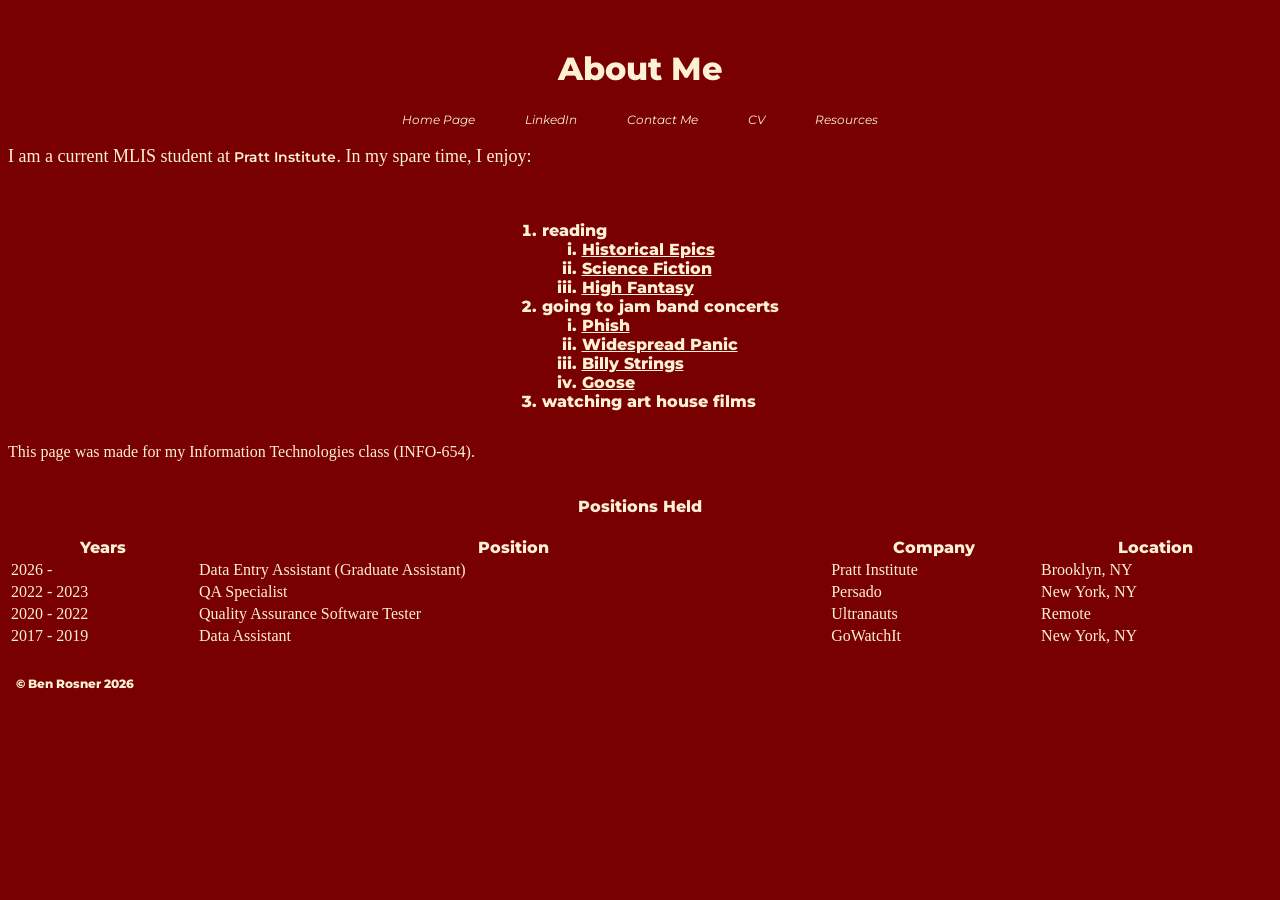
==== about.html @ cbcad4e6 "Add files via upload" ====
<!DOCTYPE html>
<html lang="en">
    <head>
        <meta charset="UTF-8">
        <title>About Me</title>
        <link href="styles.css" rel="stylesheet" type="text/css">
        <link rel="preconnect" href="https://fonts.googleapis.com">
        <link rel="preconnect" href="https://fonts.gstatic.com" crossorigin>
        <link href="https://fonts.googleapis.com/css2?family=Montserrat:ital,wght@0,100..900;1,100..900&display=swap" rel="stylesheet">
    </head>
    <body>
      <main class="main-page">
        <h1 class="text">About Me</h1>
        <nav class="nav-bar">
            <a href="index.html">Home Page</a>
            <a href="https://www.linkedin.com/in/benrosner/">LinkedIn</a>
            <a href="mailto:brosner@pratt.edu" target="_blank">Contact Me</a>
            <a href="resume.html">CV</a>
            <a href="resources.html">Resources</a>
        </nav>
        <p id="about-me-first-pgh">I am a current MLIS student at <a class="text" id="pratt-link" href="https://www.pratt.edu">Pratt Institute</a>. In my spare time, I enjoy:
           <ol class="text">
               <li>reading</li>
                 <ul>
                     <li>Historical Epics</li>
                     <li>Science Fiction</li>
                     <li>High Fantasy</li>
                 </ul>
               <li>going to jam band concerts</li>
                 <ul>
                     <li>Phish</li>
                     <li>Widespread Panic</li>
                     <li>Billy Strings</li>
                     <li>Goose</li>
                 </ul>
               <li>watching art house films</li>
          </ol>
        <p id="info-tech">This page was made for my Information Technologies class (INFO-654).</p>
            <table>
                <caption class="text">Positions Held</caption>
                <thead>
                  <tr>
                    <th scope="col" class="text">Years</th>
                    <th scope="col" class="text">Position</th>
                    <th scope="col" class="text">Company</th>
                    <th scope="col" class="text">Location</th>
                  </tr>
                </thead>
                <tbody>
                    <tr>
                      <td>2026 - </td>
                      <td>Data Entry Assistant (Graduate Assistant)</td>
                      <td>Pratt Institute</td>
                      <td>Brooklyn, NY</td>
                    </tr>
                    <tr>
                      <td>2022 - 2023</td>
                      <td>QA Specialist</td>
                      <td>Persado</td>
                      <td>New York, NY</td>
                    </tr>
                    <tr>
                      <td>2020 - 2022</td>
                      <td>Quality Assurance Software Tester</td>
                      <td>Ultranauts</td>
                      <td>Remote</td>
                    </tr>
                    <tr>
                      <td>2017 - 2019</td>
                      <td>Data Assistant</td>
                      <td>GoWatchIt</td>
                      <td>New York, NY</td>
                    </tr>
                </tbody>
            </table>
      </main>
      <p class="text" id="copyright">&copy; Ben Rosner 2026</p>
    </body>
</html>
---- styles.css ----
* {
    background-color: #780000;
    color: #fdf0d5;
}

.main-page {
    display: flex;
    flex-direction: column;
}

.nav-bar {
    align-self: center;
}

a {
    text-decoration: none;
    font-size: 12px;
    font-family: "Montserrat", sans-serif;
    font-optical-sizing: auto;
    font-weight: 400;
    font-style: oblique;
    margin: 1.8vw;
}

.text {
    font-family: "Montserrat", sans-serif;
    font-weight: 800;
    align-self: center;
    padding-top: 20px;
}

.img-domino {
    align-self: center;
    background-size: cover;
    background-repeat: no-repeat;
    opacity: 80%;
    width: 600px;
    height: 600px;
}

#copyright {
    font-size: 12px;
    margin: inherit;
}

#about-me-first-pgh,
#info-tech-text {
    font-size: 18px;
    align-self: flex-start;
}

ul {
    text-decoration-line: underline;
    list-style-type: lower-roman;
}

#pratt-link {
    font-style: normal;
    font-weight: 600;
    font-size: 14px;
    margin: 0 auto;
}

#resources-list {
    list-style-type: circle;
}
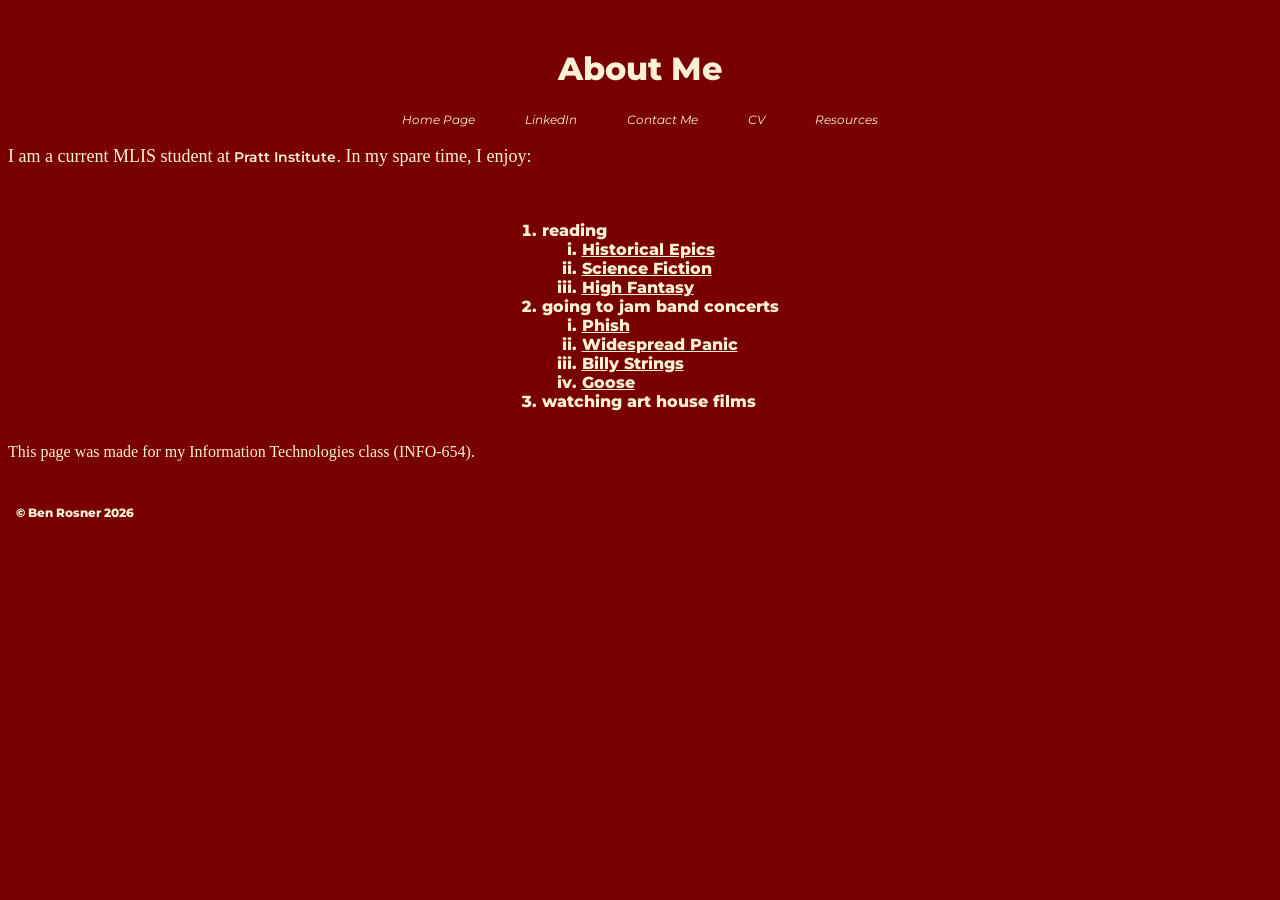
==== commit d1cf72c2: "Remove positions held table from about.html Removed the table displaying positions held, including y" ====
--- a/about.html
+++ b/about.html
@@ -36,43 +36,6 @@
                <li>watching art house films</li>
           </ol>
         <p id="info-tech">This page was made for my Information Technologies class (INFO-654).</p>
-            <table>
-                <caption class="text">Positions Held</caption>
-                <thead>
-                  <tr>
-                    <th scope="col" class="text">Years</th>
-                    <th scope="col" class="text">Position</th>
-                    <th scope="col" class="text">Company</th>
-                    <th scope="col" class="text">Location</th>
-                  </tr>
-                </thead>
-                <tbody>
-                    <tr>
-                      <td>2026 - </td>
-                      <td>Data Entry Assistant (Graduate Assistant)</td>
-                      <td>Pratt Institute</td>
-                      <td>Brooklyn, NY</td>
-                    </tr>
-                    <tr>
-                      <td>2022 - 2023</td>
-                      <td>QA Specialist</td>
-                      <td>Persado</td>
-                      <td>New York, NY</td>
-                    </tr>
-                    <tr>
-                      <td>2020 - 2022</td>
-                      <td>Quality Assurance Software Tester</td>
-                      <td>Ultranauts</td>
-                      <td>Remote</td>
-                    </tr>
-                    <tr>
-                      <td>2017 - 2019</td>
-                      <td>Data Assistant</td>
-                      <td>GoWatchIt</td>
-                      <td>New York, NY</td>
-                    </tr>
-                </tbody>
-            </table>
       </main>
       <p class="text" id="copyright">&copy; Ben Rosner 2026</p>
     </body>
